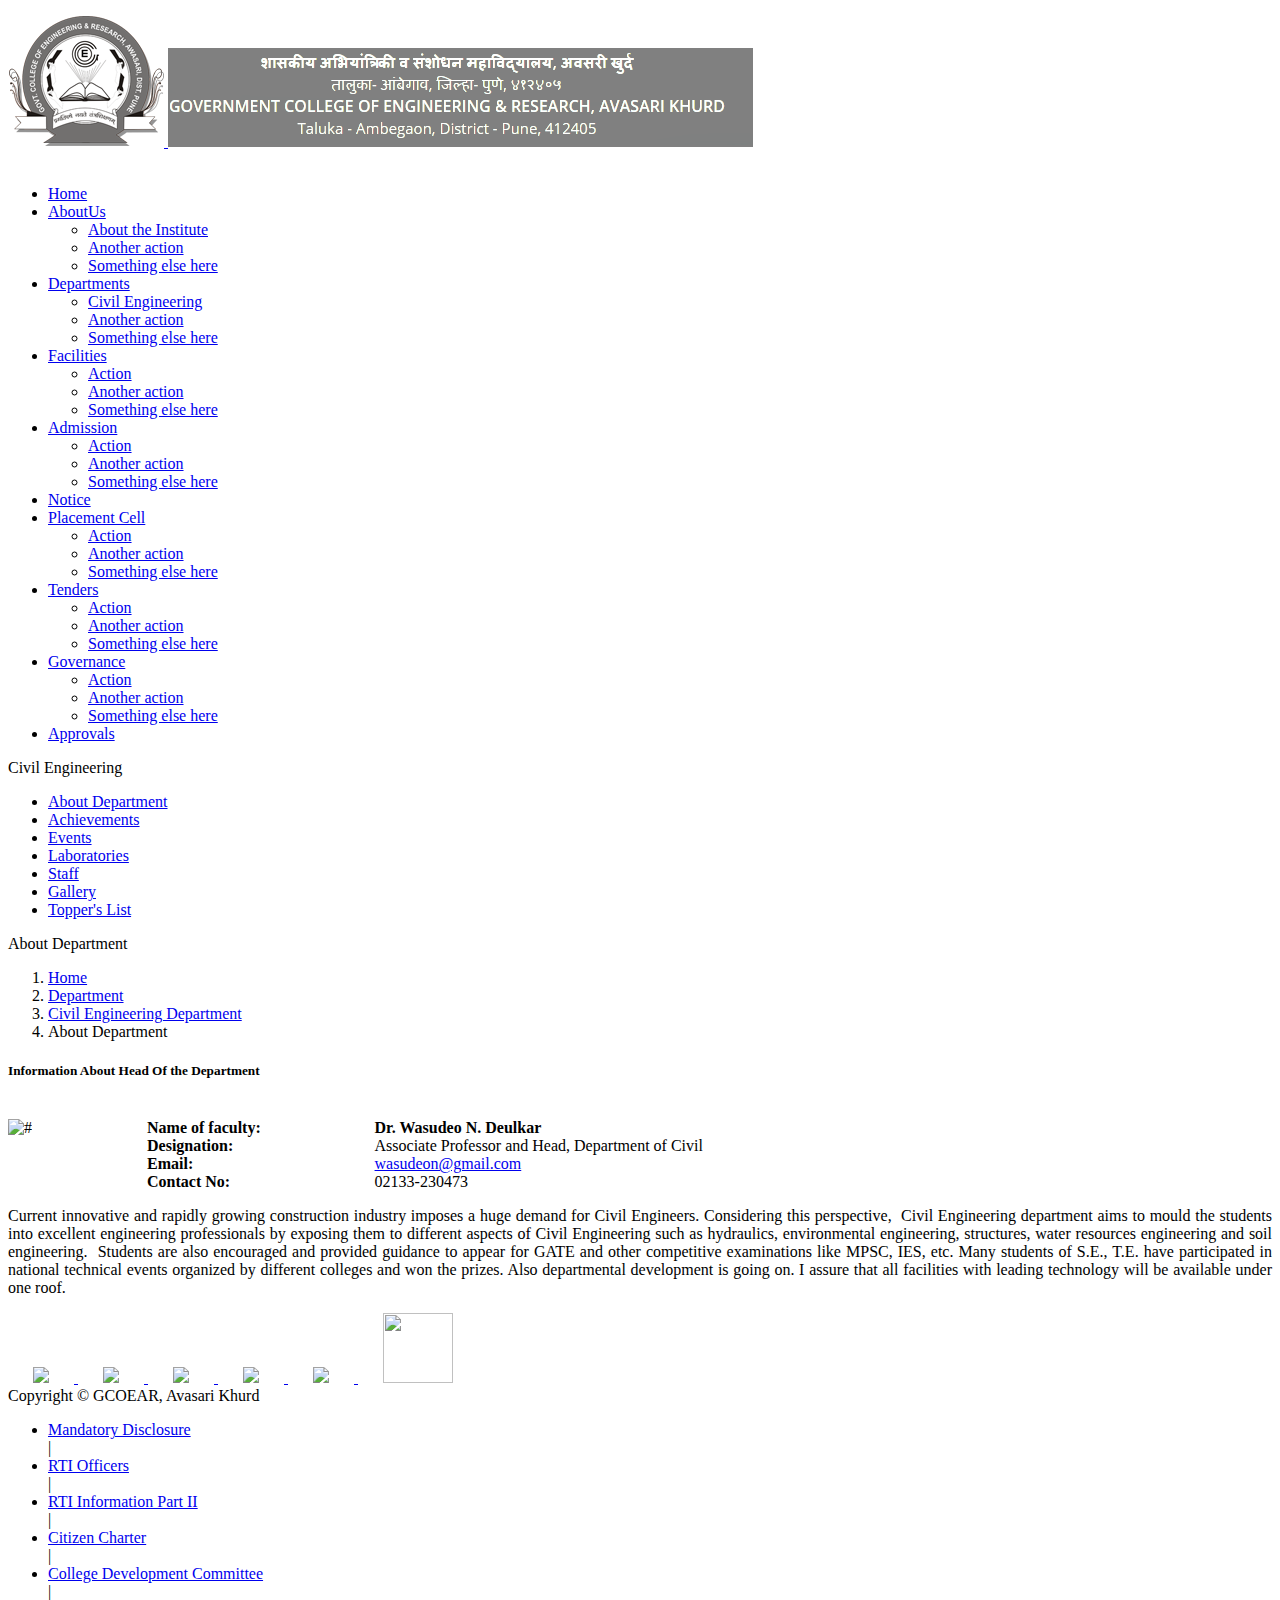
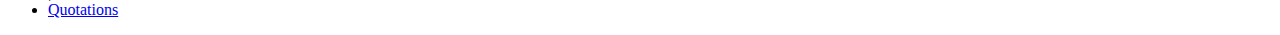
==== civil-engineering.html @ 9dd3a1cd "WEB" ====
<!DOCTYPE html>
<html lang="en">
<head>
    <meta charset="UTF-8">
    <meta http-equiv="X-UA-Compatible" content="IE=edge">
    <meta name="viewport" content="width=device-width, initial-scale=1.0">
    <title>Department | Civil Engineering</title>
     <!-- Favicon-->
     <link rel="icon" type="image/x-icon" href="assets/favicon.ico" />
     <!-- Bootstrap CDN -->
     <link href="https://cdn.jsdelivr.net/npm/bootstrap@5.1.3/dist/css/bootstrap.min.css" rel="stylesheet"
         integrity="sha384-1BmE4kWBq78iYhFldvKuhfTAU6auU8tT94WrHftjDbrCEXSU1oBoqyl2QvZ6jIW3" crossorigin="anonymous">
     <script src="https://cdn.jsdelivr.net/npm/bootstrap@5.1.3/dist/js/bootstrap.bundle.min.js"
         integrity="sha384-ka7Sk0Gln4gmtz2MlQnikT1wXgYsOg+OMhuP+IlRH9sENBO0LRn5q+8nbTov4+1p" crossorigin="anonymous">
     </script>
 
     <!-- Bootstrap icons-->
     <link href="https://cdn.jsdelivr.net/npm/bootstrap-icons@1.4.1/font/bootstrap-icons.css" rel="stylesheet" />
     <link href="/style.css" rel="stylesheet">
</head>
<body>

    <div class="container-md">
        <a class="header" href="./index.html">
            <img class="college-logo" src="/img/govt-college-logo.png">
            <img class="college-name" src="/img/college-name.png">
        </a>
    </div>
    <br>

    <div class="container-md">
        <nav class="navbar navbar-expand-lg navbar-light bg-light sticky-top">
            <div class="container-fluid">
                  <div class="container-md">
        
    </div>

                <div class="collapse navbar-collapse" id="navbarNavDropdown">
                    <ul class="navbar-nav">
                        <li class="nav-item">
                            <a class="nav-link" href="/index.html">
                                Home
                            </a>

                        <li class="nav-item dropdown">
                            <a class="nav-link dropdown-toggle" href="#" id="navbarDropdownMenuLink" role="button"
                                data-bs-toggle="dropdown" aria-expanded="false">
                                AboutUs
                            </a>
                            <ul class="dropdown-menu" aria-labelledby="navbarDropdownMenuLink">
                                <li><a class="dropdown-item" href="#">About the Institute</a></li>
                                <li><a class="dropdown-item" href="#">Another action</a></li>
                                <li><a class="dropdown-item" href="#">Something else here</a></li>
                            </ul>
                        </li>

                        </li>
                        <li class="nav-item dropdown">
                            <a class="nav-link dropdown-toggle" href="#" id="navbarDropdownMenuLink" role="button"
                                data-bs-toggle="dropdown" aria-expanded="false">
                                Departments
                            </a>
                            <ul class="dropdown-menu" aria-labelledby="navbarDropdownMenuLink">
                                <li><a class="dropdown-item" href="/civil-engineering.html">Civil Engineering</a></li>
                                <li><a class="dropdown-item" href="#">Another action</a></li>
                                <li><a class="dropdown-item" href="#">Something else here</a></li>
                            </ul>
                        </li>
                        <li class="nav-item dropdown">
                            <a class="nav-link dropdown-toggle" href="#" id="navbarDropdownMenuLink" role="button"
                                data-bs-toggle="dropdown" aria-expanded="false">
                                Facilities
                            </a>
                            <ul class="dropdown-menu" aria-labelledby="navbarDropdownMenuLink">
                                <li><a class="dropdown-item" href="#">Action</a></li>
                                <li><a class="dropdown-item" href="#">Another action</a></li>
                                <li><a class="dropdown-item" href="#">Something else here</a></li>
                            </ul>
                        </li>
                        <li class="nav-item dropdown">
                            <a class="nav-link dropdown-toggle" href="#" id="navbarDropdownMenuLink" role="button"
                                data-bs-toggle="dropdown" aria-expanded="false">
                                Admission
                            </a>
                            <ul class="dropdown-menu" aria-labelledby="navbarDropdownMenuLink">
                                <li><a class="dropdown-item" href="#">Action</a></li>
                                <li><a class="dropdown-item" href="#">Another action</a></li>
                                <li><a class="dropdown-item" href="#">Something else here</a></li>
                            </ul>
                        </li>
                        <li class="nav-item dropdown">
                            <a class="nav-link" href="#">
                                Notice
                            </a>

                        </li>
                        <li class="nav-item dropdown">
                            <a class="nav-link dropdown-toggle" href="#" id="navbarDropdownMenuLink" role="button"
                                data-bs-toggle="dropdown" aria-expanded="false">
                                Placement Cell
                            </a>
                            <ul class="dropdown-menu" aria-labelledby="navbarDropdownMenuLink">
                                <li><a class="dropdown-item" href="#">Action</a></li>
                                <li><a class="dropdown-item" href="#">Another action</a></li>
                                <li><a class="dropdown-item" href="#">Something else here</a></li>
                            </ul>
                        </li>
                        <li class="nav-item dropdown">
                            <a class="nav-link " href="#">
                                Tenders
                            </a>
                            <ul class="dropdown-menu" aria-labelledby="navbarDropdownMenuLink">
                                <li><a class="dropdown-item" href="#">Action</a></li>
                                <li><a class="dropdown-item" href="#">Another action</a></li>
                                <li><a class="dropdown-item" href="#">Something else here</a></li>
                            </ul>
                        </li>
                        <li class="nav-item dropdown">
                            <a class="nav-link dropdown-toggle" href="#" id="navbarDropdownMenuLink" role="button"
                                data-bs-toggle="dropdown" aria-expanded="false">
                                Governance
                            </a>
                            <ul class="dropdown-menu" aria-labelledby="navbarDropdownMenuLink">
                                <li><a class="dropdown-item" href="#">Action</a></li>
                                <li><a class="dropdown-item" href="#">Another action</a></li>
                                <li><a class="dropdown-item" href="#">Something else here</a></li>
                            </ul>
                        </li>
                        <li class="nav-item dropdown">
                            <a class="nav-link" href="#">
                                Approvals
                            </a>

                        </li>

                    </ul>
                </div>
            </div>
        </nav>
    </div>
    

    <div class="body-wrap-inn">
        <div class="col-md-3 left-menu">
        <!-- Left menu-->
        <div class="left-top"><div class="left-title">Civil Engineering</div></div>
        <ul>
        <li><a href="civil-engineering-about-us.php">About Department</a>&nbsp;&nbsp;<i class="fa fa-angle-double-right fa-1"></i></li>
        <li><a href="civil-engineering-achivements.php">Achievements</a></li>
        <li><a href="civil-engineering-workshop.php">Events</a></li>
        <li><a href="civil-engineering-lab-info.php">Laboratories</a></li>
        <li><a href="civil-engineering-staff.php">Staff</a>&nbsp;&nbsp;<i class="fa fa-angle-double-right fa-1"></i></li>
       
        <li><a href="civil-engineering-gallery.php">Gallery</a></li>
        <li><a href="civil-topper.php">Topper's List</a></li>
        </ul>
       
        </div> 
        <div class="col-md-9">
        <div class="inn-title">About Department</div>
        <div>
        <ol class="breadcrumb">
        <li><a href="index.php">Home</a></li>
        <li><a href="#">Department</a></li>
        <li><a href="civil-engineering-about-us.php">Civil Engineering Department</a></li>
        <li class="active">About Department</li>
        </ol>
        </div>
        
        <div class="inn-cont">
        <p><h5>Information About Head Of the Department </h5></p><br />
        <table width="100%"  cellpadding="0" cellspacing="0" class="table table-condensed">
        <tr>
        <td width="11%" rowspan="4" valign="top"><img src="images/deulkar.jpg" width="86" height="114" alt="#" div="div" class="border" /></td>
        <td width="18%" valign="top"><strong>Name of faculty: </strong></td>
        <td width="71%" valign="top"><strong>Dr. Wasudeo N. Deulkar </strong></td>
        </tr>
        <tr>
        <td valign="top"><strong>Designation: </strong></td>
        <td valign="top">Associate Professor and Head, Department of  Civil </td>
        </tr>
        <tr>
        <td valign="top"><strong>Email: </strong></td>
        <td valign="top"><a href="mailto:wasudeon@gmail.com">wasudeon@gmail.com</a></td>
        </tr>
        <tr>
        <td valign="top"><strong>Contact No: </strong></td>
        <td valign="top">02133-230473</td>
        </tr>
        </table>
        <div class="hod-msg" style="text-align: justify;">
        <p>Current innovative and rapidly growing construction industry imposes a huge demand for Civil Engineers. Considering this perspective,  Civil Engineering department aims to mould the students into excellent engineering professionals by exposing them to different aspects of Civil Engineering such as hydraulics, environmental engineering, structures, water resources engineering and soil engineering.  Students are also encouraged and provided guidance to appear for GATE and other competitive examinations like MPSC, IES, etc. Many students of S.E., T.E. have participated in national technical events organized by different colleges and won the prizes. Also departmental development is going on. I assure that all facilities with leading technology will be available under one roof.</p>
        </div>
        </div>
        </div>
       
        
        <div class="clear"></div>
        <div class="border-bottom"></div>
        
        
        <div id="usefulLinkDiv">
        
                <div class="UsefulLinkInnerDiv" > 
           
        
                        <a href="https://www.maharashtra.gov.in/" target="_blank">
                            <img src="images/usefull-logo-1.jpg" hspace="25px" />
                        </a>
                  
                      <!--  <a href="https://www.dtemaharashtra.gov.in/approvedinstitues/StaticPages/HomePage.aspx" target="_blank"> -->
                     
                            <a href=" http://www.dtemaharashtra.gov.in/" target="_blank">
                            <img src="images/usefull-logo-2.jpg" hspace="25px" />
                        </a>
                   
                        <a href="https://www.aicte-india.org/" target="_blank">
                            <img src="images/usefull-logo-3.jpg" hspace="25px" />
                        </a>
                   
                      <!--  <a href="https://www.msbte.com/msbte/" target="_blank"> -->
                      
                            <a href="https://msbte.org.in/" target="_blank">
                            <img src="images/usefull-logo-4.jpg" hspace="25px" />
                        </a>
                   
                        <a href="https://india.gov.in/" target="_blank">
                            <img src="images/usefull-logo-5.jpg" hspace="25px" />
                        </a>
                  
                        <a href="http://www.unipune.ac.in/" target="_blank">
                            <img src="images/unipuune.jpeg"  width = 70px height= 70px hspace="25px" />
                        </a>
                   
        
                </div>
           
        <div class="footer">
        <div class="copyright">Copyright &copy; GCOEAR, Avasari Khurd</div>     
        <div class="footer-links">
        <ul>
        <li><a href="pdf/Mandatory Disclosure 30-1-2020.pdf" target="_blank">Mandatory Disclosure</a></li> | 
        <li><a href="admission/RTI OFFICER INFORMATION.pdf" target="_blank">RTI Officers</a></li> | 
        <li><a href="pdf/RTI2020.pdf" target="_blank">RTI Information Part II</a></li> | 
        <li><a href="pdf/CitizenCharter2020.pdf" target="_blank">Citizen Charter</a></li> |
        <li><a href="pdf/CDC.pdf" target="_blank">College Development Committee</a></li> |
        <li><a href="quotation20.php">Quotations</a></li>            
        </ul>
        </div>
        </div>
</body>
</html>
---- style.css ----
.college-name{
background-color:grey;

}

.row2{

    height: 100px;
}

.principal-img{

    height: 150px;
    width:200px;
}

/* footer */
  
.mb-3{
    padding-top: 10px;
  }
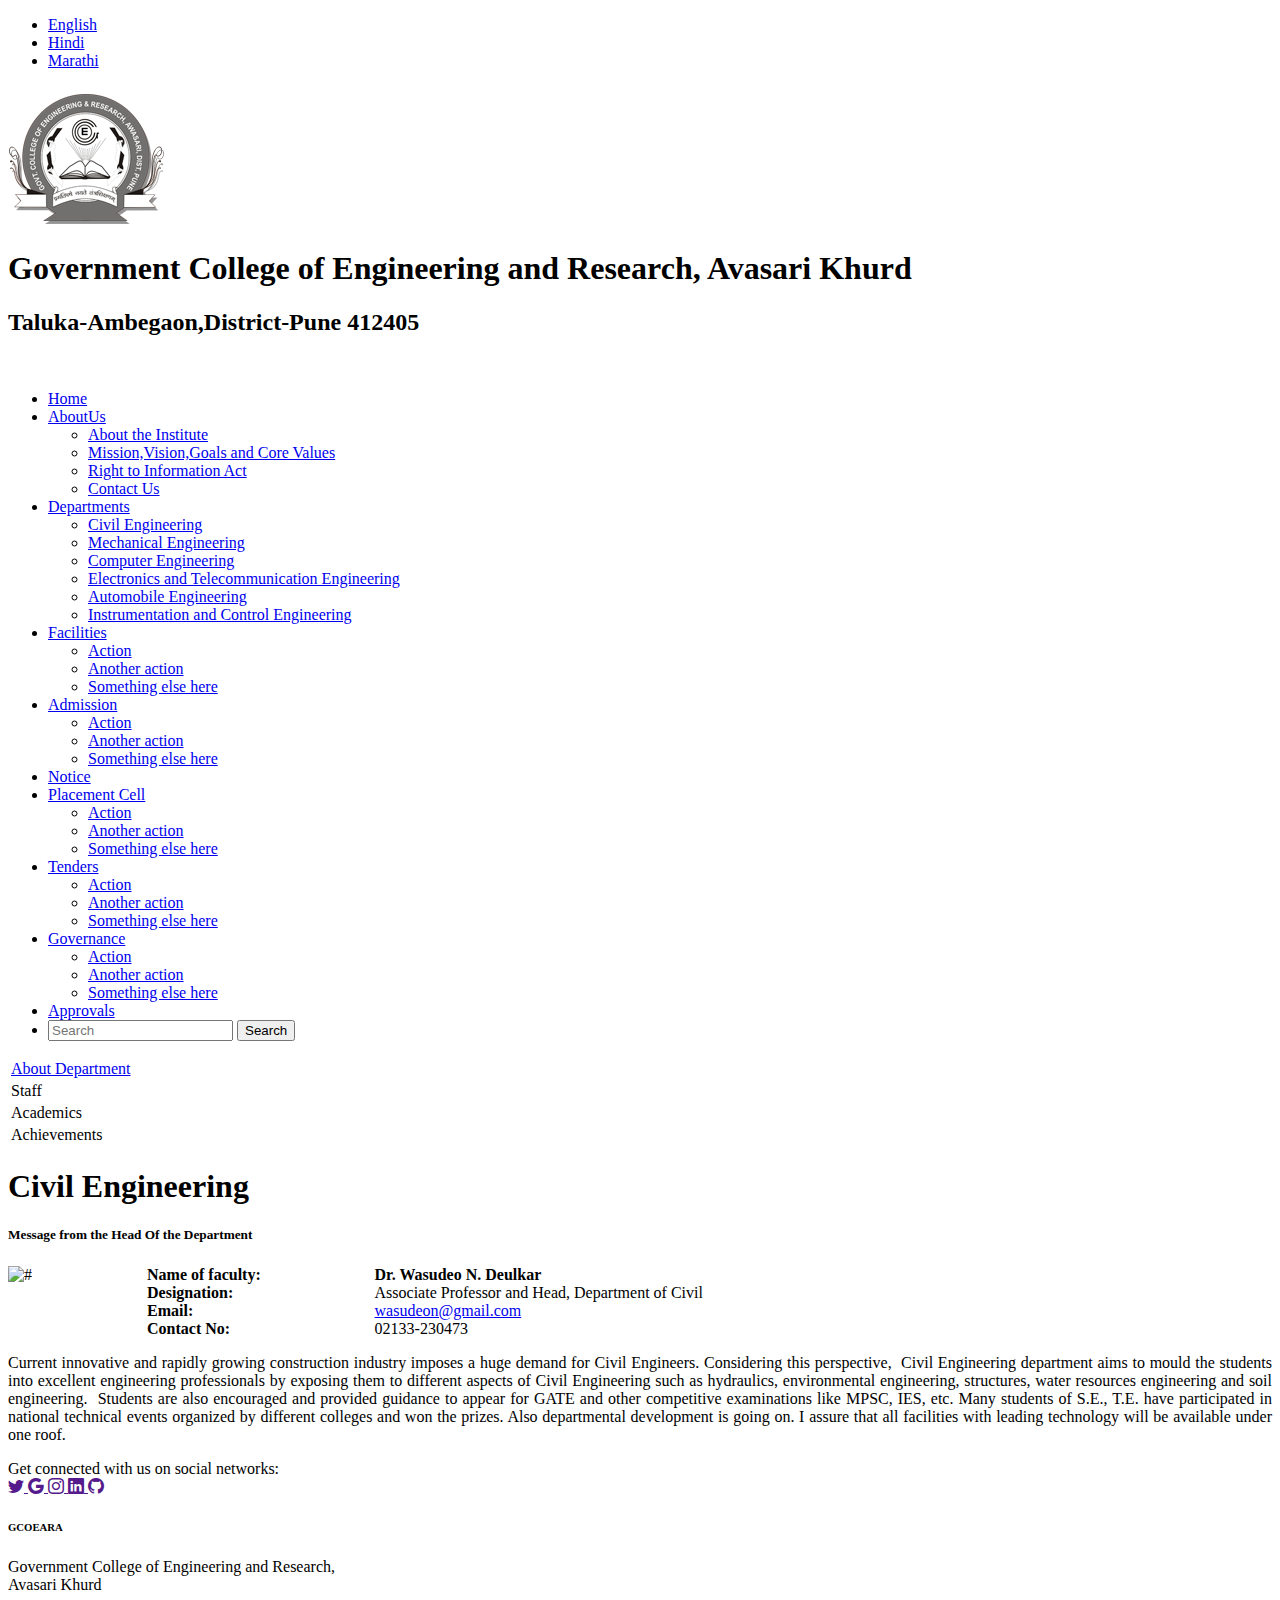
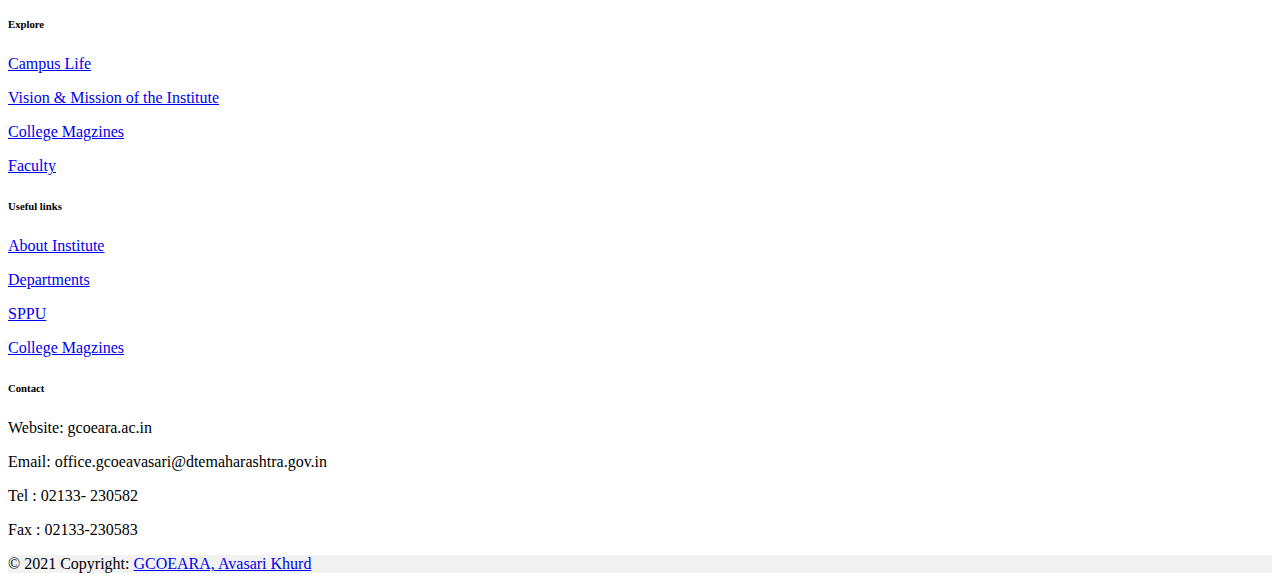
==== commit 4e6539af: "department" ====
--- a/civil-engineering.html
+++ b/civil-engineering.html
@@ -1,257 +1,429 @@
 <!DOCTYPE html>
 <html lang="en">
+
 <head>
     <meta charset="UTF-8">
     <meta http-equiv="X-UA-Compatible" content="IE=edge">
     <meta name="viewport" content="width=device-width, initial-scale=1.0">
     <title>Department | Civil Engineering</title>
-     <!-- Favicon-->
-     <link rel="icon" type="image/x-icon" href="assets/favicon.ico" />
-     <!-- Bootstrap CDN -->
-     <link href="https://cdn.jsdelivr.net/npm/bootstrap@5.1.3/dist/css/bootstrap.min.css" rel="stylesheet"
-         integrity="sha384-1BmE4kWBq78iYhFldvKuhfTAU6auU8tT94WrHftjDbrCEXSU1oBoqyl2QvZ6jIW3" crossorigin="anonymous">
-     <script src="https://cdn.jsdelivr.net/npm/bootstrap@5.1.3/dist/js/bootstrap.bundle.min.js"
-         integrity="sha384-ka7Sk0Gln4gmtz2MlQnikT1wXgYsOg+OMhuP+IlRH9sENBO0LRn5q+8nbTov4+1p" crossorigin="anonymous">
-     </script>
- 
-     <!-- Bootstrap icons-->
-     <link href="https://cdn.jsdelivr.net/npm/bootstrap-icons@1.4.1/font/bootstrap-icons.css" rel="stylesheet" />
-     <link href="/style.css" rel="stylesheet">
+    <!-- Favicon-->
+    <link rel="icon" type="image/x-icon" href="assets/favicon.ico" />
+    <!-- Bootstrap CDN -->
+    <link href="https://cdn.jsdelivr.net/npm/bootstrap@5.1.3/dist/css/bootstrap.min.css" rel="stylesheet"
+        integrity="sha384-1BmE4kWBq78iYhFldvKuhfTAU6auU8tT94WrHftjDbrCEXSU1oBoqyl2QvZ6jIW3" crossorigin="anonymous">
+    <script src="https://cdn.jsdelivr.net/npm/bootstrap@5.1.3/dist/js/bootstrap.bundle.min.js"
+        integrity="sha384-ka7Sk0Gln4gmtz2MlQnikT1wXgYsOg+OMhuP+IlRH9sENBO0LRn5q+8nbTov4+1p" crossorigin="anonymous">
+    </script>
+
+    <!-- Bootstrap icons-->
+    <link href="https://cdn.jsdelivr.net/npm/bootstrap-icons@1.4.1/font/bootstrap-icons.css" rel="stylesheet" />
+    <link href="/style.css" rel="stylesheet">
 </head>
+
 <body>
 
-    <div class="container-md">
-        <a class="header" href="./index.html">
-            <img class="college-logo" src="/img/govt-college-logo.png">
-            <img class="college-name" src="/img/college-name.png">
-        </a>
+    <!--Start of Header1-->
+    <section class="header-1">
+        <nav class="navbar navbar-expand-lg navbar-dark bg-dark py-0">
+            <div class="container-fluid py-0">
+
+                <ul class="navbar-nav me-auto mb-2 mb-lg-0">
+                    <li class="nav-item">
+                        <a class="nav-link active" aria-current="page" href="#">English</a>
+                    </li>
+                    <li class="nav-item">
+                        <a class="nav-link" href="#">Hindi</a>
+                    </li>
+                    <li class="nav-item">
+                        <a class="nav-link" href="#">Marathi</a>
+                    </li>
+                </ul>
+
+            </div>
+        </nav>
+
+    </section>
+    <!--End of Header1-->
+
+
+
+
+    <!--Start of Header2-->
+    <section class="header2-container w-100">
+
+        <div class="container-md d-flex">
+            <a class="header-logo m-md-5 ml-md-0" href="./index.html">
+                <img class="college-logo" src="img/govt-college-logo.png">
+
+            </a>
+
+
+            <div class=" display-5 text-center container mt-5 p-1">
+                <h1>
+                    Government College of Engineering and Research,
+                    Avasari Khurd
+                </h1>
+                <h2 class="h4">Taluka-Ambegaon,District-Pune 412405</h2>
+
+            </div>
+
+        </div>
+
+    </section>
+    <br>
+
+
+    <nav class="navbar navbar-expand-lg navbar-light bg-light sticky-top justify-content-center">
+        <div class="collapse navbar-collapse" id="navbarNavDropdown">
+            <ul class="navbar-nav">
+                <li class="nav-item">
+                    <a class="nav-link" href="/index.html">
+                        Home
+                    </a>
+                </li>
+
+                <li class="nav-item dropdown">
+                    <a class="nav-link dropdown-toggle" href="#" id="navbarDropdownMenuLink" role="button"
+                        data-bs-toggle="dropdown" aria-expanded="false">
+                        AboutUs
+                    </a>
+                    <ul class="dropdown-menu" aria-labelledby="navbarDropdownMenuLink">
+                        <li><a class="dropdown-item" href="#">About the Institute</a></li>
+                        <li><a class="dropdown-item" href="#">Mission,Vision,Goals and Core Values</a>
+                        </li>
+                        <li><a class="dropdown-item" href="#">Right to Information Act</a></li>
+                        <li><a class="dropdown-item" href="#">Contact Us</a></li>
+                    </ul>
+                </li>
+
+
+                <li class="nav-item dropdown">
+                    <a class="nav-link dropdown-toggle" href="#" id="navbarDropdownMenuLink" role="button"
+                        data-bs-toggle="dropdown" aria-expanded="false">
+                        Departments
+                    </a>
+                    <ul class="dropdown-menu" aria-labelledby="navbarDropdownMenuLink">
+                        <li><a class="dropdown-item" href="/civil-engineering.html">Civil
+                                Engineering</a>
+                        </li>
+                        <li><a class="dropdown-item" href="#">Mechanical Engineering</a></li>
+                        <li><a class="dropdown-item" href="#">Computer Engineering</a></li>
+                        <li><a class="dropdown-item" href="#">Electronics and Telecommunication
+                                Engineering</a></li>
+                        <li><a class="dropdown-item" href="#">Automobile Engineering</a></li>
+                        <li><a class="dropdown-item" href="#">Instrumentation and Control
+                                Engineering</a></li>
+
+                    </ul>
+                </li>
+                <li class="nav-item dropdown">
+                    <a class="nav-link dropdown-toggle" href="#" id="navbarDropdownMenuLink" role="button"
+                        data-bs-toggle="dropdown" aria-expanded="false">
+                        Facilities
+                    </a>
+                    <ul class="dropdown-menu" aria-labelledby="navbarDropdownMenuLink">
+                        <li><a class="dropdown-item" href="#">Action</a></li>
+                        <li><a class="dropdown-item" href="#">Another action</a></li>
+                        <li><a class="dropdown-item" href="#">Something else here</a></li>
+                    </ul>
+                </li>
+                <li class="nav-item dropdown">
+                    <a class="nav-link dropdown-toggle" href="#" id="navbarDropdownMenuLink" role="button"
+                        data-bs-toggle="dropdown" aria-expanded="false">
+                        Admission
+                    </a>
+                    <ul class="dropdown-menu" aria-labelledby="navbarDropdownMenuLink">
+                        <li><a class="dropdown-item" href="#">Action</a></li>
+                        <li><a class="dropdown-item" href="#">Another action</a></li>
+                        <li><a class="dropdown-item" href="#">Something else here</a></li>
+                    </ul>
+                </li>
+                <li class="nav-item dropdown">
+                    <a class="nav-link" href="#">
+                        Notice
+                    </a>
+
+                </li>
+                <li class="nav-item dropdown">
+                    <a class="nav-link dropdown-toggle" href="#" id="navbarDropdownMenuLink" role="button"
+                        data-bs-toggle="dropdown" aria-expanded="false">
+                        Placement Cell
+                    </a>
+                    <ul class="dropdown-menu" aria-labelledby="navbarDropdownMenuLink">
+                        <li><a class="dropdown-item" href="#">Action</a></li>
+                        <li><a class="dropdown-item" href="#">Another action</a></li>
+                        <li><a class="dropdown-item" href="#">Something else here</a></li>
+                    </ul>
+                </li>
+                <li class="nav-item dropdown">
+                    <a class="nav-link " href="#">
+                        Tenders
+                    </a>
+                    <ul class="dropdown-menu" aria-labelledby="navbarDropdownMenuLink">
+                        <li><a class="dropdown-item" href="#">Action</a></li>
+                        <li><a class="dropdown-item" href="#">Another action</a></li>
+                        <li><a class="dropdown-item" href="#">Something else here</a></li>
+                    </ul>
+                </li>
+                <li class="nav-item dropdown">
+                    <a class="nav-link dropdown-toggle" href="#" id="navbarDropdownMenuLink" role="button"
+                        data-bs-toggle="dropdown" aria-expanded="false">
+                        Governance
+                    </a>
+                    <ul class="dropdown-menu" aria-labelledby="navbarDropdownMenuLink">
+                        <li><a class="dropdown-item" href="#">Action</a></li>
+                        <li><a class="dropdown-item" href="#">Another action</a></li>
+                        <li><a class="dropdown-item" href="#">Something else here</a></li>
+                    </ul>
+                </li>
+
+                <li class="nav-item dropdown">
+                    <a class="nav-link" href="#">
+                        Approvals
+                    </a>
+
+                </li>
+
+                <li>
+                    <form class="d-flex">
+                        <input class="form-control me-2" type="search" placeholder="Search" aria-label="Search">
+                        <button class="btn btn-outline-success" type="submit">Search</button>
+                    </form>
+                </li>
+
+
+
+            </ul>
+        </div>
+    </nav>
     </div>
-    <br>
-
-    <div class="container-md">
-        <nav class="navbar navbar-expand-lg navbar-light bg-light sticky-top">
-            <div class="container-fluid">
-                  <div class="container-md">
-        
+
+
+
+    <!--End of Header2-->
+
+
+
+    
+    
+    <div class="row">
+        <div class="col-md-3 left-menu pt-2">
+            <!-- Left menu-->
+          
+
+            <div class=" container-md table-responsive-md pt-3">
+                <table class="table table-striped table-dark table-bordered table-hover align-middle">
+                    <tbody>
+                        <tr>
+                            <td><a href="#" >About Department</a></td>
+                        </tr>
+                        <tr>
+                            <td>Staff</td>
+                        </tr>
+                        <tr>
+                            <td>Academics</td>
+                        </tr>
+                        <tr>
+                            <td>Achievements</td>
+                        </tr>
+                        
+                    </tbody>
+                </table>
+            </div>
+            
+
+        </div>
+        <div class="col-md-8 ">
+            <div class="container-md pt-2">
+                <h1 class=" text-uppercase title ">Civil Engineering</h1>
+            </div>
+
+            <p class="pt-5">
+                <h5>Message from the Head Of the Department </h5>
+            </p>
+            
+            
+
+            <table width="100%" cellpadding="0" cellspacing="0" class="table table-condensed">
+                <tr>
+                    <td width="11%" rowspan="4" valign="top"><img src="https://gcoeara.ac.in/images/deulkar.jpg" width="86" height="114"
+                            alt="#" div="div" class="border" /></td>
+                    <td width="18%" valign="top"><strong>Name of faculty: </strong></td>
+                    <td width="71%" valign="top"><strong>Dr. Wasudeo N. Deulkar </strong></td>
+                </tr>
+                <tr>
+                    <td valign="top"><strong>Designation: </strong></td>
+                    <td valign="top">Associate Professor and Head, Department of Civil </td>
+                </tr>
+                <tr>
+                    <td valign="top"><strong>Email: </strong></td>
+                    <td valign="top"><a href="mailto:wasudeon@gmail.com">wasudeon@gmail.com</a></td>
+                </tr>
+                <tr>
+                    <td valign="top"><strong>Contact No: </strong></td>
+                    <td valign="top">02133-230473</td>
+                </tr>
+            </table>
+
+
+            <div class="inn-cont">
+               
+                <div class="hod-msg" style="text-align: justify;">
+                    <p>Current innovative and rapidly growing construction industry imposes a huge demand for Civil
+                        Engineers. Considering this perspective,  Civil Engineering department aims to mould the
+                        students into excellent engineering professionals by exposing them to different aspects of Civil
+                        Engineering such as hydraulics, environmental engineering, structures, water resources
+                        engineering and soil engineering.  Students are also encouraged and provided guidance to appear
+                        for GATE and other competitive examinations like MPSC, IES, etc. Many students of S.E., T.E.
+                        have participated in national technical events organized by different colleges and won the
+                        prizes. Also departmental development is going on. I assure that all facilities with leading
+                        technology will be available under one roof.</p>
+                </div>
+            </div>
+
+
+
+        </div>
+        <div class="col-md-5">
+          
+
+
+           
+        </div>
+
+       
     </div>
 
-                <div class="collapse navbar-collapse" id="navbarNavDropdown">
-                    <ul class="navbar-nav">
-                        <li class="nav-item">
-                            <a class="nav-link" href="/index.html">
-                                Home
-                            </a>
-
-                        <li class="nav-item dropdown">
-                            <a class="nav-link dropdown-toggle" href="#" id="navbarDropdownMenuLink" role="button"
-                                data-bs-toggle="dropdown" aria-expanded="false">
-                                AboutUs
-                            </a>
-                            <ul class="dropdown-menu" aria-labelledby="navbarDropdownMenuLink">
-                                <li><a class="dropdown-item" href="#">About the Institute</a></li>
-                                <li><a class="dropdown-item" href="#">Another action</a></li>
-                                <li><a class="dropdown-item" href="#">Something else here</a></li>
-                            </ul>
-                        </li>
-
-                        </li>
-                        <li class="nav-item dropdown">
-                            <a class="nav-link dropdown-toggle" href="#" id="navbarDropdownMenuLink" role="button"
-                                data-bs-toggle="dropdown" aria-expanded="false">
-                                Departments
-                            </a>
-                            <ul class="dropdown-menu" aria-labelledby="navbarDropdownMenuLink">
-                                <li><a class="dropdown-item" href="/civil-engineering.html">Civil Engineering</a></li>
-                                <li><a class="dropdown-item" href="#">Another action</a></li>
-                                <li><a class="dropdown-item" href="#">Something else here</a></li>
-                            </ul>
-                        </li>
-                        <li class="nav-item dropdown">
-                            <a class="nav-link dropdown-toggle" href="#" id="navbarDropdownMenuLink" role="button"
-                                data-bs-toggle="dropdown" aria-expanded="false">
-                                Facilities
-                            </a>
-                            <ul class="dropdown-menu" aria-labelledby="navbarDropdownMenuLink">
-                                <li><a class="dropdown-item" href="#">Action</a></li>
-                                <li><a class="dropdown-item" href="#">Another action</a></li>
-                                <li><a class="dropdown-item" href="#">Something else here</a></li>
-                            </ul>
-                        </li>
-                        <li class="nav-item dropdown">
-                            <a class="nav-link dropdown-toggle" href="#" id="navbarDropdownMenuLink" role="button"
-                                data-bs-toggle="dropdown" aria-expanded="false">
-                                Admission
-                            </a>
-                            <ul class="dropdown-menu" aria-labelledby="navbarDropdownMenuLink">
-                                <li><a class="dropdown-item" href="#">Action</a></li>
-                                <li><a class="dropdown-item" href="#">Another action</a></li>
-                                <li><a class="dropdown-item" href="#">Something else here</a></li>
-                            </ul>
-                        </li>
-                        <li class="nav-item dropdown">
-                            <a class="nav-link" href="#">
-                                Notice
-                            </a>
-
-                        </li>
-                        <li class="nav-item dropdown">
-                            <a class="nav-link dropdown-toggle" href="#" id="navbarDropdownMenuLink" role="button"
-                                data-bs-toggle="dropdown" aria-expanded="false">
-                                Placement Cell
-                            </a>
-                            <ul class="dropdown-menu" aria-labelledby="navbarDropdownMenuLink">
-                                <li><a class="dropdown-item" href="#">Action</a></li>
-                                <li><a class="dropdown-item" href="#">Another action</a></li>
-                                <li><a class="dropdown-item" href="#">Something else here</a></li>
-                            </ul>
-                        </li>
-                        <li class="nav-item dropdown">
-                            <a class="nav-link " href="#">
-                                Tenders
-                            </a>
-                            <ul class="dropdown-menu" aria-labelledby="navbarDropdownMenuLink">
-                                <li><a class="dropdown-item" href="#">Action</a></li>
-                                <li><a class="dropdown-item" href="#">Another action</a></li>
-                                <li><a class="dropdown-item" href="#">Something else here</a></li>
-                            </ul>
-                        </li>
-                        <li class="nav-item dropdown">
-                            <a class="nav-link dropdown-toggle" href="#" id="navbarDropdownMenuLink" role="button"
-                                data-bs-toggle="dropdown" aria-expanded="false">
-                                Governance
-                            </a>
-                            <ul class="dropdown-menu" aria-labelledby="navbarDropdownMenuLink">
-                                <li><a class="dropdown-item" href="#">Action</a></li>
-                                <li><a class="dropdown-item" href="#">Another action</a></li>
-                                <li><a class="dropdown-item" href="#">Something else here</a></li>
-                            </ul>
-                        </li>
-                        <li class="nav-item dropdown">
-                            <a class="nav-link" href="#">
-                                Approvals
-                            </a>
-
-                        </li>
-
-                    </ul>
+
+    <section class="container-fluid-md">
+        <!-- Footer -->
+        <footer class="text-center text-lg-start bg-light text-muted">
+            <!-- Section: Social media -->
+            <section class="d-flex justify-content-center justify-content-lg-between p-2 border-bottom">
+                <!-- Left -->
+                <div class="me-5 d-none d-lg-block">
+                    <span>Get connected with us on social networks:</span>
                 </div>
-            </div>
-        </nav>
-    </div>
-    
-
-    <div class="body-wrap-inn">
-        <div class="col-md-3 left-menu">
-        <!-- Left menu-->
-        <div class="left-top"><div class="left-title">Civil Engineering</div></div>
-        <ul>
-        <li><a href="civil-engineering-about-us.php">About Department</a>&nbsp;&nbsp;<i class="fa fa-angle-double-right fa-1"></i></li>
-        <li><a href="civil-engineering-achivements.php">Achievements</a></li>
-        <li><a href="civil-engineering-workshop.php">Events</a></li>
-        <li><a href="civil-engineering-lab-info.php">Laboratories</a></li>
-        <li><a href="civil-engineering-staff.php">Staff</a>&nbsp;&nbsp;<i class="fa fa-angle-double-right fa-1"></i></li>
-       
-        <li><a href="civil-engineering-gallery.php">Gallery</a></li>
-        <li><a href="civil-topper.php">Topper's List</a></li>
-        </ul>
-       
-        </div> 
-        <div class="col-md-9">
-        <div class="inn-title">About Department</div>
-        <div>
-        <ol class="breadcrumb">
-        <li><a href="index.php">Home</a></li>
-        <li><a href="#">Department</a></li>
-        <li><a href="civil-engineering-about-us.php">Civil Engineering Department</a></li>
-        <li class="active">About Department</li>
-        </ol>
-        </div>
-        
-        <div class="inn-cont">
-        <p><h5>Information About Head Of the Department </h5></p><br />
-        <table width="100%"  cellpadding="0" cellspacing="0" class="table table-condensed">
-        <tr>
-        <td width="11%" rowspan="4" valign="top"><img src="images/deulkar.jpg" width="86" height="114" alt="#" div="div" class="border" /></td>
-        <td width="18%" valign="top"><strong>Name of faculty: </strong></td>
-        <td width="71%" valign="top"><strong>Dr. Wasudeo N. Deulkar </strong></td>
-        </tr>
-        <tr>
-        <td valign="top"><strong>Designation: </strong></td>
-        <td valign="top">Associate Professor and Head, Department of  Civil </td>
-        </tr>
-        <tr>
-        <td valign="top"><strong>Email: </strong></td>
-        <td valign="top"><a href="mailto:wasudeon@gmail.com">wasudeon@gmail.com</a></td>
-        </tr>
-        <tr>
-        <td valign="top"><strong>Contact No: </strong></td>
-        <td valign="top">02133-230473</td>
-        </tr>
-        </table>
-        <div class="hod-msg" style="text-align: justify;">
-        <p>Current innovative and rapidly growing construction industry imposes a huge demand for Civil Engineers. Considering this perspective,  Civil Engineering department aims to mould the students into excellent engineering professionals by exposing them to different aspects of Civil Engineering such as hydraulics, environmental engineering, structures, water resources engineering and soil engineering.  Students are also encouraged and provided guidance to appear for GATE and other competitive examinations like MPSC, IES, etc. Many students of S.E., T.E. have participated in national technical events organized by different colleges and won the prizes. Also departmental development is going on. I assure that all facilities with leading technology will be available under one roof.</p>
-        </div>
-        </div>
-        </div>
-       
-        
-        <div class="clear"></div>
-        <div class="border-bottom"></div>
-        
-        
-        <div id="usefulLinkDiv">
-        
-                <div class="UsefulLinkInnerDiv" > 
-           
-        
-                        <a href="https://www.maharashtra.gov.in/" target="_blank">
-                            <img src="images/usefull-logo-1.jpg" hspace="25px" />
-                        </a>
-                  
-                      <!--  <a href="https://www.dtemaharashtra.gov.in/approvedinstitues/StaticPages/HomePage.aspx" target="_blank"> -->
-                     
-                            <a href=" http://www.dtemaharashtra.gov.in/" target="_blank">
-                            <img src="images/usefull-logo-2.jpg" hspace="25px" />
-                        </a>
-                   
-                        <a href="https://www.aicte-india.org/" target="_blank">
-                            <img src="images/usefull-logo-3.jpg" hspace="25px" />
-                        </a>
-                   
-                      <!--  <a href="https://www.msbte.com/msbte/" target="_blank"> -->
-                      
-                            <a href="https://msbte.org.in/" target="_blank">
-                            <img src="images/usefull-logo-4.jpg" hspace="25px" />
-                        </a>
-                   
-                        <a href="https://india.gov.in/" target="_blank">
-                            <img src="images/usefull-logo-5.jpg" hspace="25px" />
-                        </a>
-                  
-                        <a href="http://www.unipune.ac.in/" target="_blank">
-                            <img src="images/unipuune.jpeg"  width = 70px height= 70px hspace="25px" />
-                        </a>
-                   
-        
+                <!-- Left -->
+
+                <!-- Right -->
+                <div>
+                    <a href="" class="me-4 text-reset">
+                        <i class="bi bi-facebook-f"></i>
+                    </a>
+                    <a href="" class="me-4 text-reset">
+                        <i class="bi bi-twitter"></i>
+                    </a>
+                    <a href="" class="me-4 text-reset">
+                        <i class="bi bi-google"></i>
+                    </a>
+                    <a href="" class="me-4 text-reset">
+                        <i class="bi bi-instagram"></i>
+                    </a>
+                    <a href="" class="me-4 text-reset">
+                        <i class="bi bi-linkedin"></i>
+                    </a>
+                    <a href="" class="me-4 text-reset">
+                        <i class="bi bi-github"></i>
+                    </a>
                 </div>
-           
-        <div class="footer">
-        <div class="copyright">Copyright &copy; GCOEAR, Avasari Khurd</div>     
-        <div class="footer-links">
-        <ul>
-        <li><a href="pdf/Mandatory Disclosure 30-1-2020.pdf" target="_blank">Mandatory Disclosure</a></li> | 
-        <li><a href="admission/RTI OFFICER INFORMATION.pdf" target="_blank">RTI Officers</a></li> | 
-        <li><a href="pdf/RTI2020.pdf" target="_blank">RTI Information Part II</a></li> | 
-        <li><a href="pdf/CitizenCharter2020.pdf" target="_blank">Citizen Charter</a></li> |
-        <li><a href="pdf/CDC.pdf" target="_blank">College Development Committee</a></li> |
-        <li><a href="quotation20.php">Quotations</a></li>            
-        </ul>
-        </div>
-        </div>
+                <!-- Right -->
+            </section>
+            <!-- Section: Social media -->
+
+            <!-- Section: Links  -->
+            <section class="Links">
+                <div class="container text-center text-md-start mt-5">
+                    <!-- Grid row -->
+                    <div class="row mt-3">
+                        <!-- Grid column -->
+                        <div class="col-md-3 col-lg-4 col-xl-3 mx-auto mb-4">
+                            <!-- Content -->
+                            <h6 class="text-uppercase title fw-bold mb-4">
+                                GCOEARA
+                            </h6>
+                            <p>Government College of Engineering and Research,
+                                <br>Avasari Khurd
+                            </p>
+                        </div>
+                        <!-- Grid column -->
+
+                        <!-- Grid column -->
+                        <div class="col-md-2 col-lg-2 col-xl-2 mx-auto mb-4">
+                            <!-- Links -->
+                            <h6 class="text-uppercase fw-bold mb-4">
+                                Explore
+                            </h6>
+                            <p>
+                                <a href="#!" class="text-reset">Campus Life</a>
+                            </p>
+                            <p>
+                                <a href="#!" class="text-reset">Vision & Mission of the Institute</a>
+                            </p>
+                            <p>
+                                <a href="#!" class="text-reset">College Magzines</a>
+                            </p>
+                            <p>
+                                <a href="#!" class="text-reset">Faculty</a>
+                            </p>
+                        </div>
+                        <!-- Grid column -->
+
+                        <!-- Grid column -->
+                        <div class="col-md-3 col-lg-2 col-xl-2 mx-auto mb-4">
+                            <!-- Links -->
+                            <h6 class="text-uppercase fw-bold mb-4">
+                                Useful links
+                            </h6>
+                            <p>
+                                <a href="#!" class="text-reset">About Institute</a>
+                            </p>
+                            <p>
+                                <a href="#!" class="text-reset">Departments</a>
+                            </p>
+                            <p>
+                                <a href="#!" class="text-reset">SPPU</a>
+                            </p>
+                            <p>
+                                <a href="#!" class="text-reset">College Magzines</a>
+                            </p>
+                        </div>
+                        <!-- Grid column -->
+
+                        <!-- Grid column -->
+                        <div class="col-md-4 col-lg-3 col-xl-3 mx-auto mb-md-0 mb-4">
+                            <!-- Links -->
+                            <h6 class="text-uppercase fw-bold mb-4">
+                                Contact
+                            </h6>
+                            <p><i class="fas fa-home me-3"></i>
+
+
+                                Website: gcoeara.ac.in</p>
+                            <p>
+                                <i class="fas fa-envelope me-3"></i>
+                                Email: office.gcoeavasari@dtemaharashtra.gov.in
+                            </p>
+                            <p><i class="fas fa-phone me-3"></i> Tel : 02133- 230582</p>
+                            <p><i class="fas fa-print me-3"></i> Fax : 02133-230583</p>
+                        </div>
+                        <!-- Grid column -->
+                    </div>
+                    <!-- Grid row -->
+                </div>
+            </section>
+            <!-- Section: Links  -->
+
+            <!-- Copyright -->
+            <div class="text-center p-4" style="background-color: rgba(0, 0, 0, 0.05);">
+                © 2021 Copyright:
+                <a class="text-reset fw-bold" href="https://mdbootstrap.com/"> GCOEARA, Avasari Khurd
+                </a>
+            </div>
+            <!-- Copyright -->
+        </footer>
+        <!-- Footer -->
+    </section>
 </body>
-</html>  
-
-
-
-
-
+
+</html>--- a/style.css
+++ b/style.css
@@ -12,12 +12,58 @@
 
 .principal-img{
 
-    height: 150px;
+    height: 220px;
     width:200px;
 }
 
-/* footer */
+.Gallery1{
+
+    height:auto;
+}
+
+.nav-link a {
+
+    color: white;
+}
   
-.mb-3{
-    padding-top: 10px;
-  }+
+
+ .news-title a{
+
+    color: black;
+ } 
+
+.header2-container{
+
+    background-color:white;
+}
+
+.nav-link a {
+      background-color:white;
+
+
+} 
+
+
+
+.news-title a{
+    text-decoration: none;
+}
+
+.news-scroll a{
+    text-decoration: none;
+
+}
+
+ .student-zone-items {
+     text-decoration: none;
+
+ }
+
+ 
+
+
+
+
+
+
